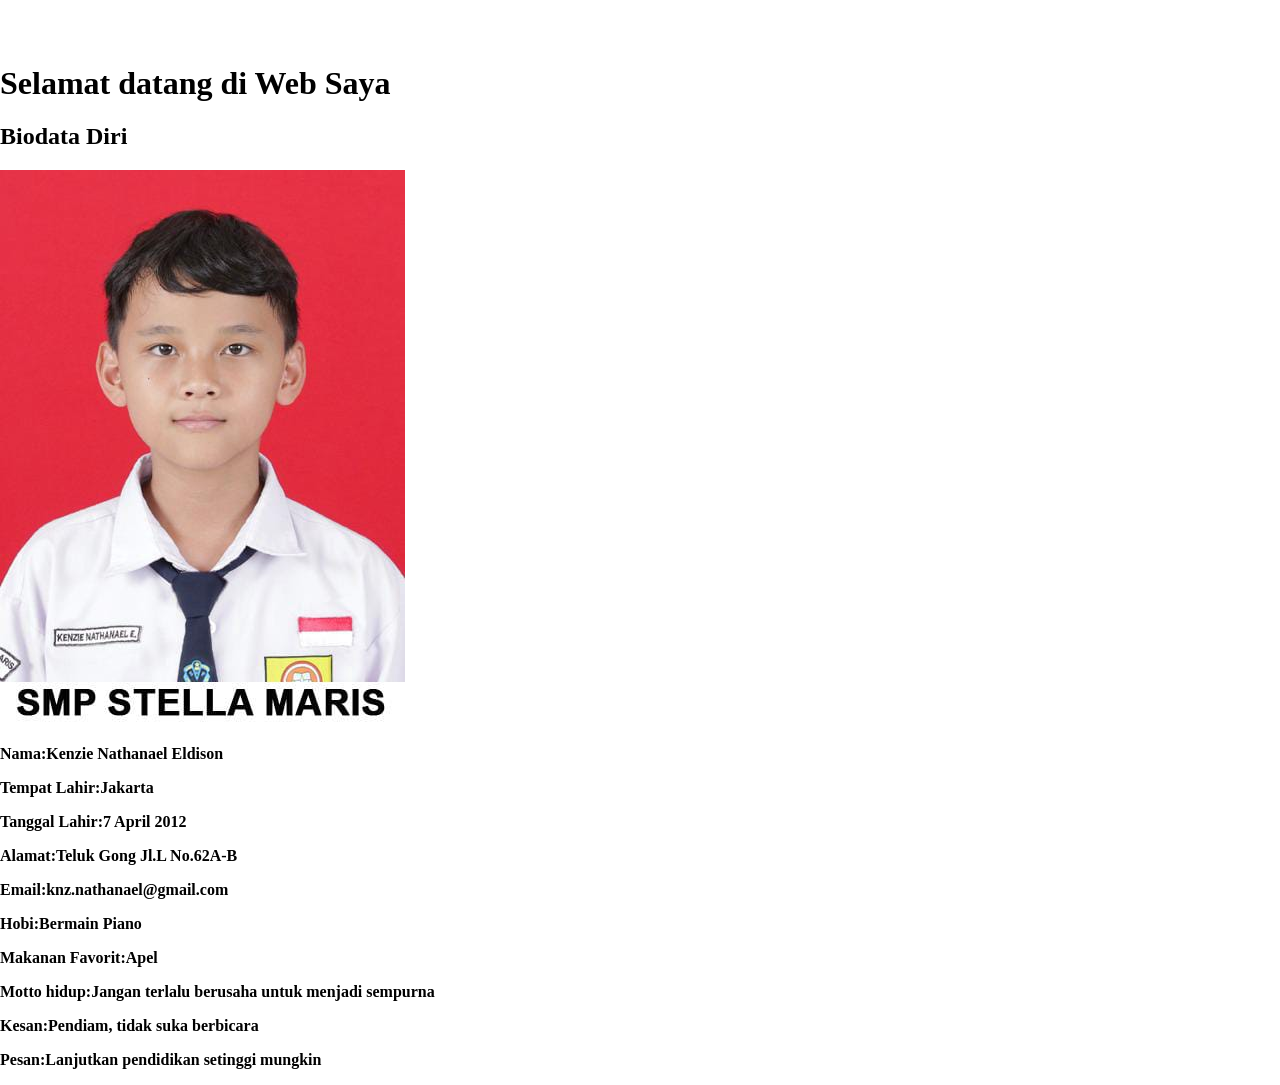
==== Biodata_Diri.html @ 27263568 "add Biodata_Diri.html" ====
<!DOCTYPE html>
<html lang="en">
<head>
    <title>Tugas Biodata Diri</title>
    <link rel="stylesheet" href="style.css">
</head>
<body>
    <div class="Wadah-utama">

    <div class="Judul">
        <h1>Selamat datang di Web Saya</h1>
    </div>

    <div class="Kartu-Biodata">
        <h2>Biodata Diri</h2>

        <div class="bungkus-foto">
            <img src="foto.png" alt="Foto Profil">
    </div>

    <div class="informasi-diri">
        <p><strong>Nama:Kenzie Nathanael Eldison</strong></p>
        <p><strong>Tempat Lahir:Jakarta</strong></p>
        <p><strong>Tanggal Lahir:7 April 2012</strong></p>
        <p><strong>Alamat:Teluk Gong Jl.L No.62A-B</strong></p>
        <p><strong>Email:knz.nathanael@gmail.com</strong></p>
        <p><strong>Hobi:Bermain Piano</strong></p>
        <p><strong>Makanan Favorit:Apel</strong></p>
        <p><strong>Motto hidup:Jangan terlalu berusaha untuk menjadi sempurna</strong></p>
        <p><strong>Kesan:Pendiam, tidak suka berbicara</strong></p>
        <p><strong>Pesan:Lanjutkan pendidikan setinggi mungkin</strong></p>
    </div>
    </div>
    </div>
</body>
</html>
---- style.css ----
body{
    margin: 0;
    padding: 0;
}

ul{
    list-style-type: none;
    margin: o;
    padding: 0;
    overflow: hidden;
    background: green;
    position: fixed;
    top: 0;
    width: 100%;
}

li{
    float: left;
}

li a{
    display: block;
    color: white;
    text-align: center;
    padding: 14px 16px;
    text-decoration: none;
}

li a:hover{
    background: #FBAE1C;
    color: black;
}

h1{
    margin-top: 65px;
}
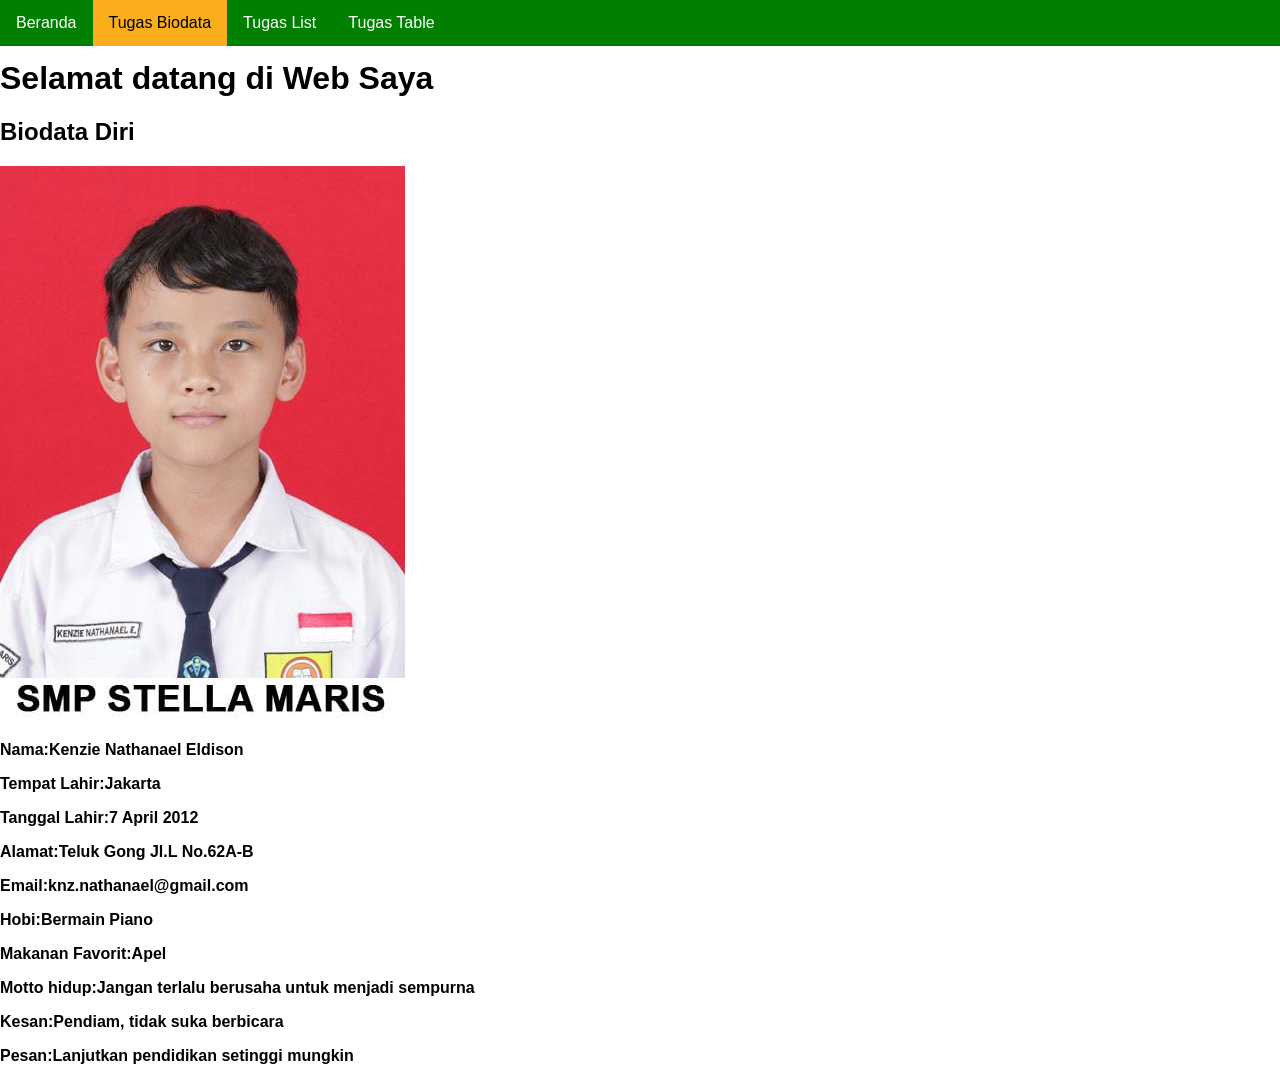
==== commit 3ce17c9b: "commit" ====
--- a/Biodata_Diri.html
+++ b/Biodata_Diri.html
@@ -5,6 +5,14 @@
     <link rel="stylesheet" href="style.css">
 </head>
 <body>
+    <nav class="navbar">
+        <ul>
+            <li><a href="index.html">Beranda</a></li>
+            <li><a href="Biodata_Diri.html" class="active">Tugas Biodata</a></li>
+            <li><a href="List.html">Tugas List</a></li>
+            <li><a href="Table.html">Tugas Table</a></li>
+        </ul>
+    </nav>
     <div class="Wadah-utama">
 
     <div class="Judul">
--- a/style.css
+++ b/style.css
@@ -1,36 +1,67 @@
 body{
     margin: 0;
     padding: 0;
+    font-family: Arial, sans-serif;
 }
 
-ul{
+nav.navbar ul{
     list-style-type: none;
-    margin: o;
+    margin: 0;
     padding: 0;
-    overflow: hidden;
     background: green;
     position: fixed;
     top: 0;
+    left: 0;
     width: 100%;
+    display: flex;
+    z-index: 1000;
 }
-
-li{
-    float: left;
-}
-
-li a{
+nav.navbar li a{
     display: block;
     color: white;
-    text-align: center;
     padding: 14px 16px;
     text-decoration: none;
 }
 
-li a:hover{
+nav.navbar li a:hover{
     background: #FBAE1C;
     color: black;
 }
 
-h1{
-    margin-top: 65px;
+nav.navbar li a.active{
+    background:#FBAE1C;
+    color: black;
+}
+
+.Wadah-utama{
+    margin-top: 60px;
+}
+
+li.dropdown{
+    display: inline-block;
+}
+
+.dropdown-content{
+    display: none;
+    position: absolute;
+    background-color: #FBAE1C;
+    min-width: 160px;
+    box-shadow: 0px 8px 16px 0px rgba(0,0,0,0.2);
+    z-index: 1;
+}
+
+.dropdown-content a{
+    color: black !important;
+    padding: 12px 16px;
+    text-decoration: none;
+    display: block;
+    text-align: left;
+}
+
+.dropdown-content a:hover{
+    background-color: #FBAE1C;
+}
+
+.dropdown:hover .dropdown-content{
+    display: block;
 }
